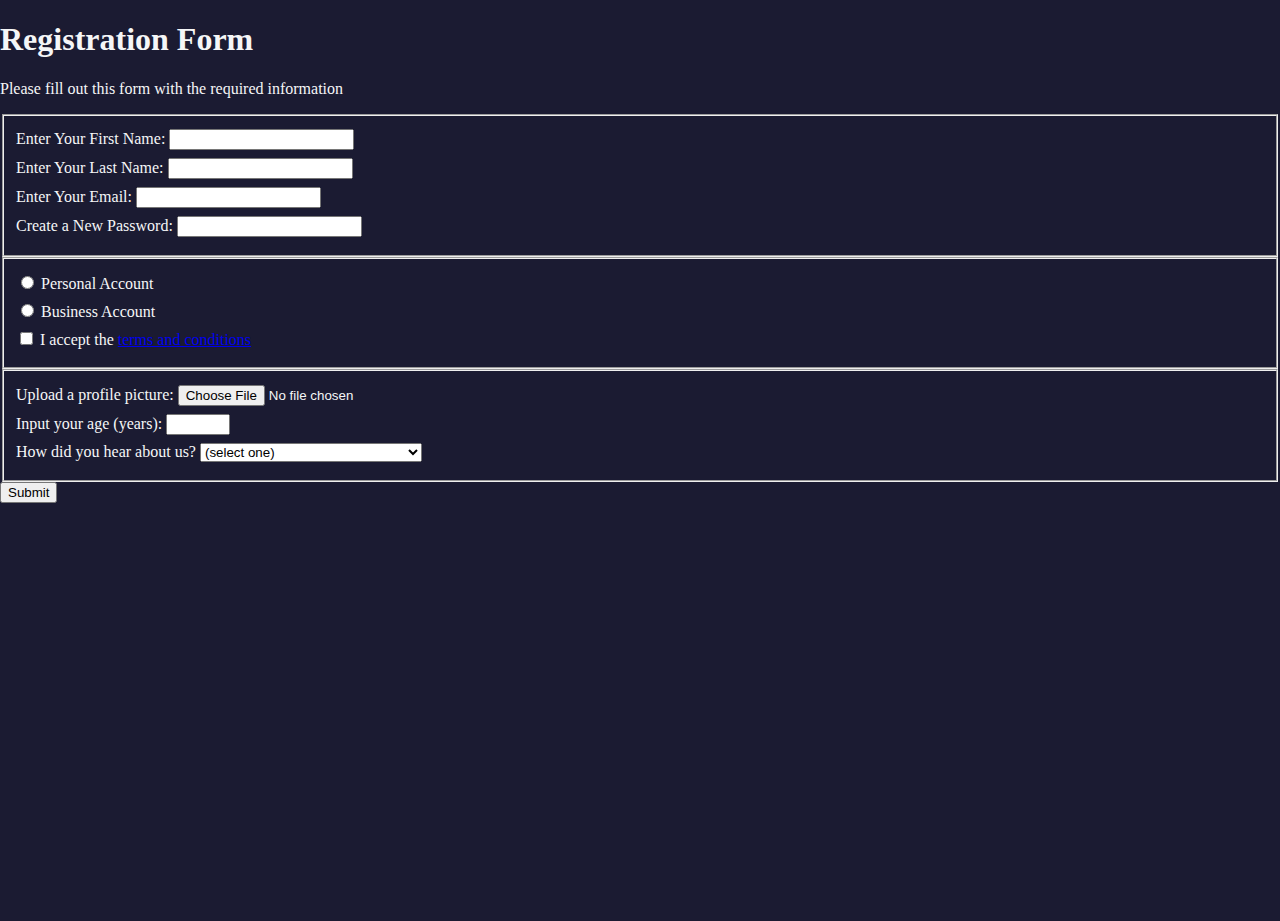
==== Registration Form/index.html @ 8f873d84 "step 35" ====
<!DOCTYPE html>
<html lang="en">
  <head>
    <meta charset="UTF-8">
    <title>Registration Form</title>
    <link rel="stylesheet" href="styles.css" />
  </head>
  <body>
    <h1>Registration Form</h1>
    <p>Please fill out this form with the required information</p>
    <form method="post" action='https://register-demo.freecodecamp.org'>
      <fieldset>
        <label for="first-name">Enter Your First Name: <input id="first-name" type="text" required /></label>
        <label for="last-name">Enter Your Last Name: <input id="last-name" type="text" required /></label>
        <label for="email">Enter Your Email: <input id="email" type="email" required /></label>
        <label for="new-password">Create a New Password: <input id="new-password" type="password" pattern="[a-z0-5]{8,}" required /></label>
      </fieldset>
      <fieldset>
        <label for="personal-account"><input id="personal-account" type="radio" name="account-type" /> Personal Account</label>
        <label for="business-account"><input id="business-account" type="radio" name="account-type" /> Business Account</label>
        <label for="terms-and-conditions">
          <input id="terms-and-conditions" type="checkbox" required /> I accept the <a href="https://www.freecodecamp.org/news/terms-of-service/">terms and conditions</a>
        </label>
      </fieldset>
      <fieldset>
        <label>Upload a profile picture: <input type="file" /></label>
        <label>Input your age (years): <input type="number" min="13" max="120" /></label>
        <label>How did you hear about us?
          <select>
            <option>(select one)</option>
            <option>freeCodeCamp News</option>
            <option>freeCodeCamp YouTube Channel</option>
            <option>freeCodeCamp Forum</option>
            <option>Other</option>
          </select>
        </label>
      </fieldset>
      <input type="submit" value="Submit" />
    </form>
  </body>
</html>
---- Registration Form/styles.css ----
body {
  width: 100%;
  height: 100vh;
  margin: 0;
  background-color: #1b1b32;
  color: #f5f6f7;
}

label {
  display: block;
  margin: 0.5rem 0;
}
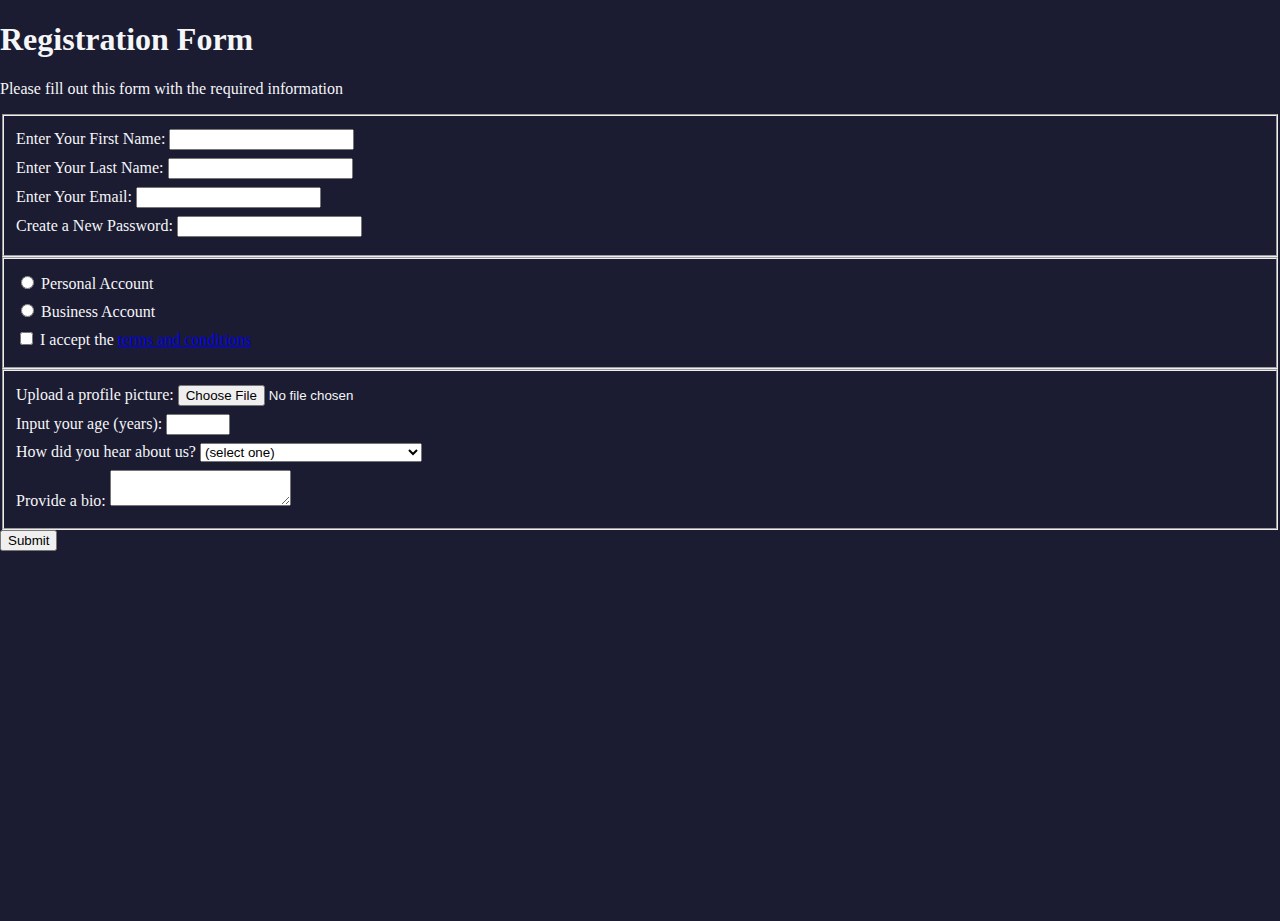
==== commit 138ac693: "step 36" ====
--- a/Registration Form/index.html
+++ b/Registration Form/index.html
@@ -27,13 +27,17 @@
         <label>Input your age (years): <input type="number" min="13" max="120" /></label>
         <label>How did you hear about us?
           <select>
-            <option>(select one)</option>
-            <option>freeCodeCamp News</option>
-            <option>freeCodeCamp YouTube Channel</option>
-            <option>freeCodeCamp Forum</option>
-            <option>Other</option>
+            <option value="">(select one)</option>
+            <option value="1">freeCodeCamp News</option>
+            <option value="2">freeCodeCamp YouTube Channel</option>
+            <option value="3">freeCodeCamp Forum</option>
+            <option value="4">Other</option>
           </select>
         </label>
+<label>Provide a bio:
+  <textarea></textarea>
+
+</label>
       </fieldset>
       <input type="submit" value="Submit" />
     </form>
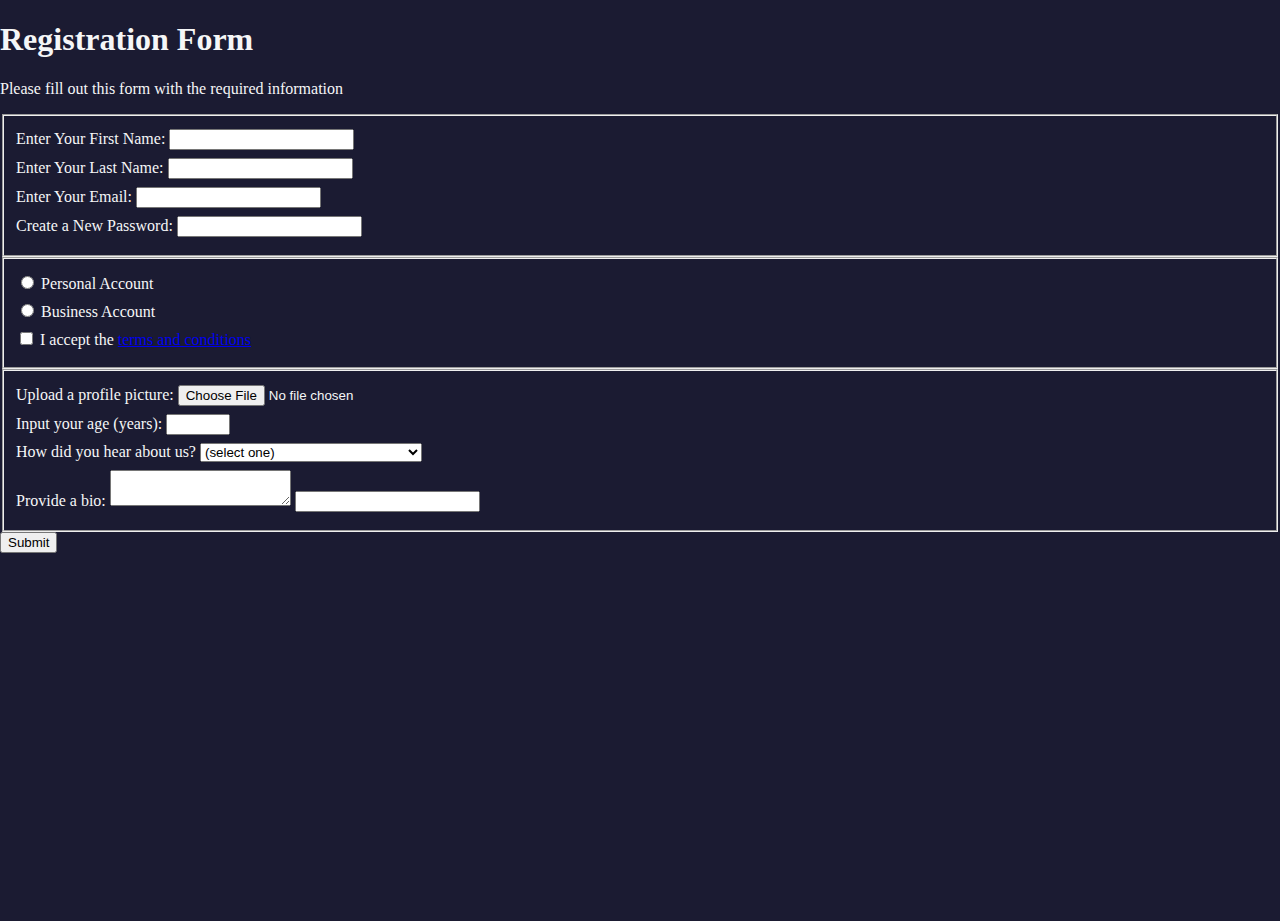
==== commit 3645f0ce: "step 38" ====
--- a/Registration Form/index.html
+++ b/Registration Form/index.html
@@ -23,21 +23,21 @@
         </label>
       </fieldset>
       <fieldset>
-        <label>Upload a profile picture: <input type="file" /></label>
-        <label>Input your age (years): <input type="number" min="13" max="120" /></label>
-        <label>How did you hear about us?
-          <select>
+        <label for="profile-picture">Upload a profile picture: <input type="file" id="profile-picture"/></label>
+        <label for="age">Input your age (years): <input type="number" min="13" max="120" id="age"/></label>
+        <label for="referrer">How did you hear about us?
+          <select id="referrer">
             <option value="">(select one)</option>
             <option value="1">freeCodeCamp News</option>
             <option value="2">freeCodeCamp YouTube Channel</option>
             <option value="3">freeCodeCamp Forum</option>
             <option value="4">Other</option>
           </select>
+        </label >
+        <label for="bio">Provide a bio:
+          <textarea id="bio"></textarea>
+          <input ></input>
         </label>
-<label>Provide a bio:
-  <textarea></textarea>
-
-</label>
       </fieldset>
       <input type="submit" value="Submit" />
     </form>
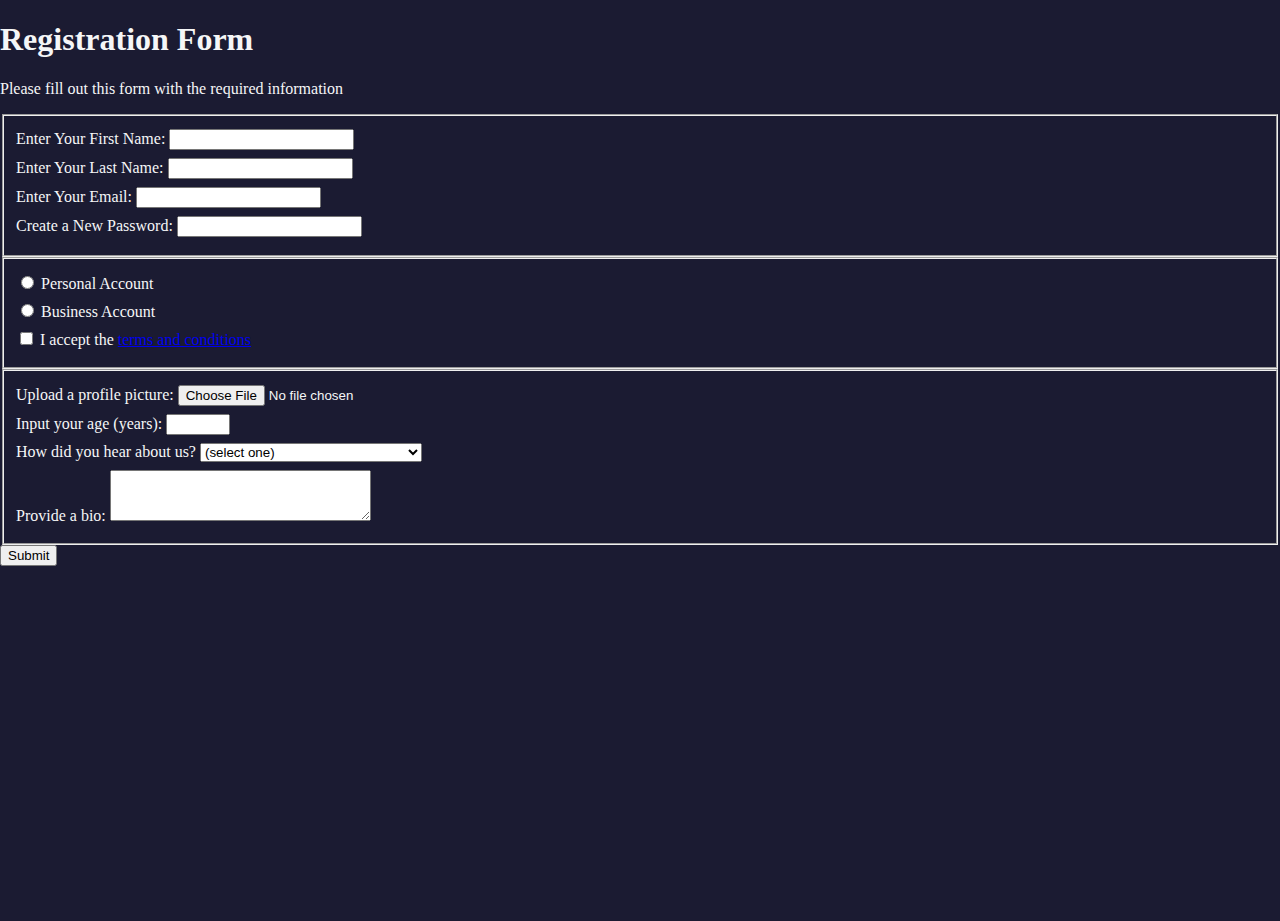
==== commit d9e0864a: "step 39" ====
--- a/Registration Form/index.html
+++ b/Registration Form/index.html
@@ -23,8 +23,8 @@
         </label>
       </fieldset>
       <fieldset>
-        <label for="profile-picture">Upload a profile picture: <input type="file" id="profile-picture"/></label>
-        <label for="age">Input your age (years): <input type="number" min="13" max="120" id="age"/></label>
+        <label for="profile-picture">Upload a profile picture: <input id="profile-picture" type="file" /></label>
+        <label for="age">Input your age (years): <input id="age" type="number" min="13" max="120" /></label>
         <label for="referrer">How did you hear about us?
           <select id="referrer">
             <option value="">(select one)</option>
@@ -33,10 +33,9 @@
             <option value="3">freeCodeCamp Forum</option>
             <option value="4">Other</option>
           </select>
-        </label >
+        </label>
         <label for="bio">Provide a bio:
-          <textarea id="bio"></textarea>
-          <input ></input>
+          <textarea id="bio" rows="3" cols="30"></textarea>
         </label>
       </fieldset>
       <input type="submit" value="Submit" />
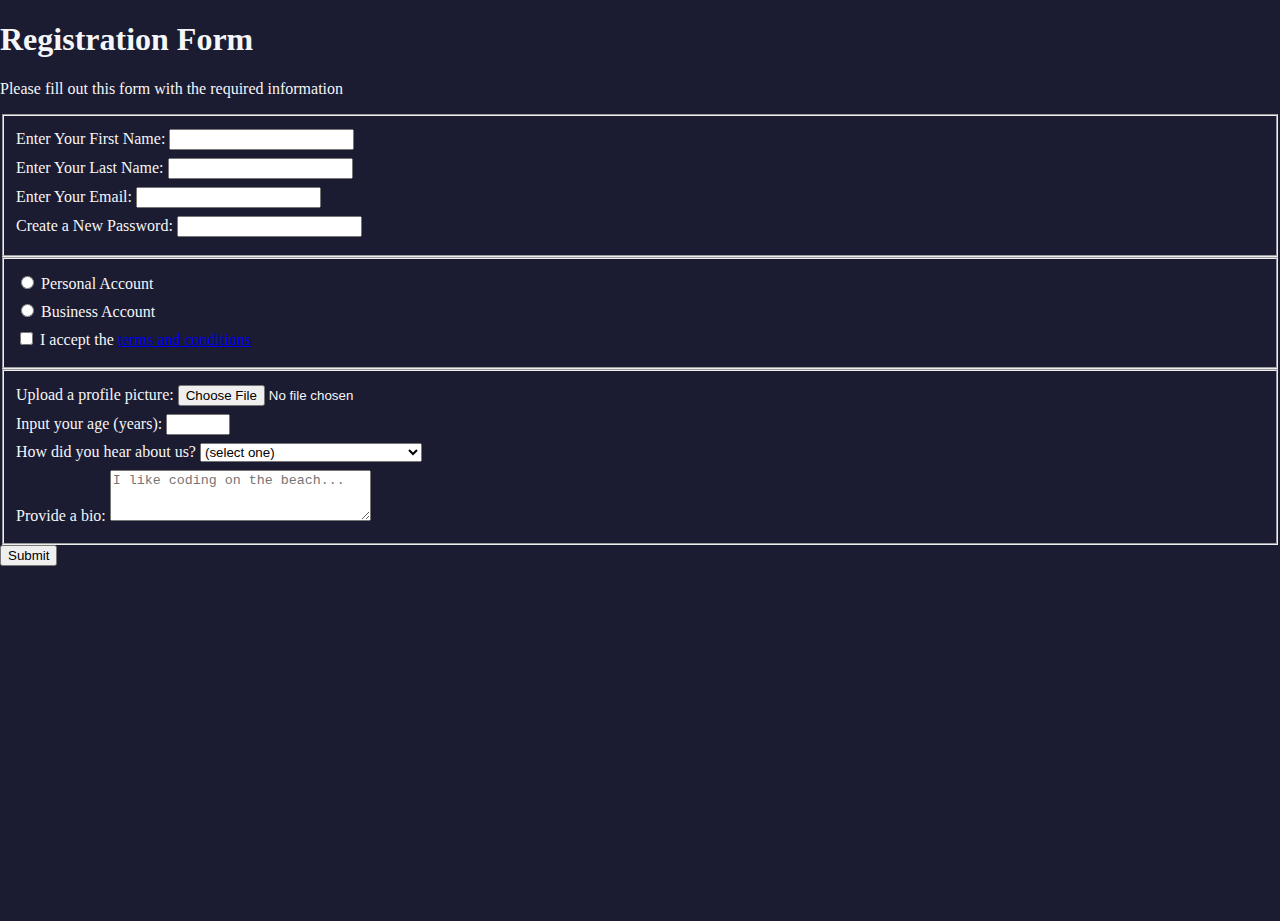
==== commit 525ba210: "step 40" ====
--- a/Registration Form/index.html
+++ b/Registration Form/index.html
@@ -35,7 +35,7 @@
           </select>
         </label>
         <label for="bio">Provide a bio:
-          <textarea id="bio" rows="3" cols="30"></textarea>
+          <textarea id="bio" rows="3" cols="30" placeholder="I like coding on the beach..."></textarea>
         </label>
       </fieldset>
       <input type="submit" value="Submit" />
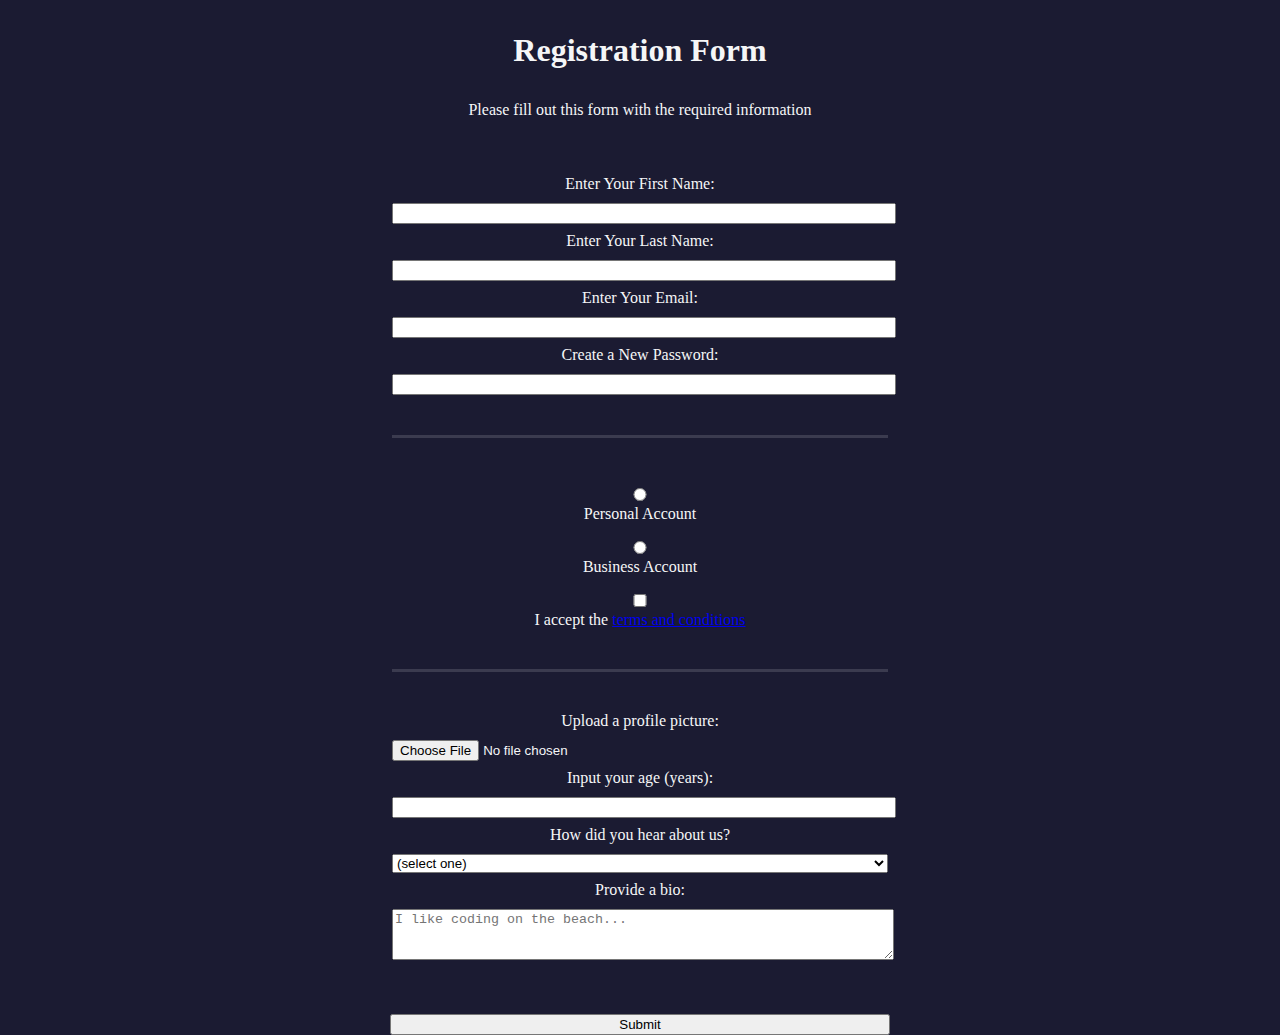
==== commit 44b73d7e: "step 49" ====
--- a/Registration Form/index.html
+++ b/Registration Form/index.html
@@ -10,23 +10,23 @@
     <p>Please fill out this form with the required information</p>
     <form method="post" action='https://register-demo.freecodecamp.org'>
       <fieldset>
-        <label for="first-name">Enter Your First Name: <input id="first-name" type="text" required /></label>
-        <label for="last-name">Enter Your Last Name: <input id="last-name" type="text" required /></label>
-        <label for="email">Enter Your Email: <input id="email" type="email" required /></label>
-        <label for="new-password">Create a New Password: <input id="new-password" type="password" pattern="[a-z0-5]{8,}" required /></label>
+        <label for="first-name">Enter Your First Name: <input id="first-name" name="first-name" type="text" required /></label>
+        <label for="last-name">Enter Your Last Name: <input id="last-name" name="last-name" type="text" required /></label>
+        <label for="email">Enter Your Email: <input id="email" name="email" type="email" required /></label>
+        <label for="new-password">Create a New Password: <input id="new-password" name="new-password" type="password" pattern="[a-z0-5]{8,}" required /></label>
       </fieldset>
       <fieldset>
-        <label for="personal-account"><input id="personal-account" type="radio" name="account-type" /> Personal Account</label>
-        <label for="business-account"><input id="business-account" type="radio" name="account-type" /> Business Account</label>
+        <label for="personal-account"><input id="personal-account" type="radio" name="account-type" class="inline"/> Personal Account</label>
+        <label for="business-account"><input id="business-account" type="radio" name="account-type" class="inline"/> Business Account</label>
         <label for="terms-and-conditions">
-          <input id="terms-and-conditions" type="checkbox" required /> I accept the <a href="https://www.freecodecamp.org/news/terms-of-service/">terms and conditions</a>
+          <input id="terms-and-conditions" type="checkbox" required name="terms-and-conditions" class="inline"/> I accept the <a href="https://www.freecodecamp.org/news/terms-of-service/">terms and conditions</a>
         </label>
       </fieldset>
       <fieldset>
-        <label for="profile-picture">Upload a profile picture: <input id="profile-picture" type="file" /></label>
-        <label for="age">Input your age (years): <input id="age" type="number" min="13" max="120" /></label>
+        <label for="profile-picture">Upload a profile picture: <input id="profile-picture" type="file" name="file" /></label>
+        <label for="age">Input your age (years): <input id="age" type="number" name="age" min="13" max="120" /></label>
         <label for="referrer">How did you hear about us?
-          <select id="referrer">
+          <select id="referrer" name="referrer">
             <option value="">(select one)</option>
             <option value="1">freeCodeCamp News</option>
             <option value="2">freeCodeCamp YouTube Channel</option>
@@ -35,7 +35,7 @@
           </select>
         </label>
         <label for="bio">Provide a bio:
-          <textarea id="bio" rows="3" cols="30" placeholder="I like coding on the beach..."></textarea>
+          <textarea id="bio" name="bio" rows="3" cols="30" placeholder="I like coding on the beach..."></textarea>
         </label>
       </fieldset>
       <input type="submit" value="Submit" />
--- a/Registration Form/styles.css
+++ b/Registration Form/styles.css
@@ -4,6 +4,43 @@
   margin: 0;
   background-color: #1b1b32;
   color: #f5f6f7;
+  font-family: Tahoma;
+  font-size: 16px;
+}
+
+h1, p {
+  margin: 1em auto;
+  text-align: center;
+
+}
+
+form {
+  text-align: center;
+  margin: 0 auto;
+  max-width: 500px;
+  width: 60vw;
+  min-width: 300px;
+
+}
+
+fieldset {
+  border: none;
+  padding: 2rem 0;
+  border-bottom: 3px solid #3b3b4f;
+  
+}
+
+fieldset:last-of-type {
+  border-bottom: none;
+ }
+
+input, textarea, select {
+  width: 100%;
+  margin-top: 10px;
+  margin-bottom: 0;
+  margin-left: 0;
+  margin-right: 0;
+  
 }
 
 label {
